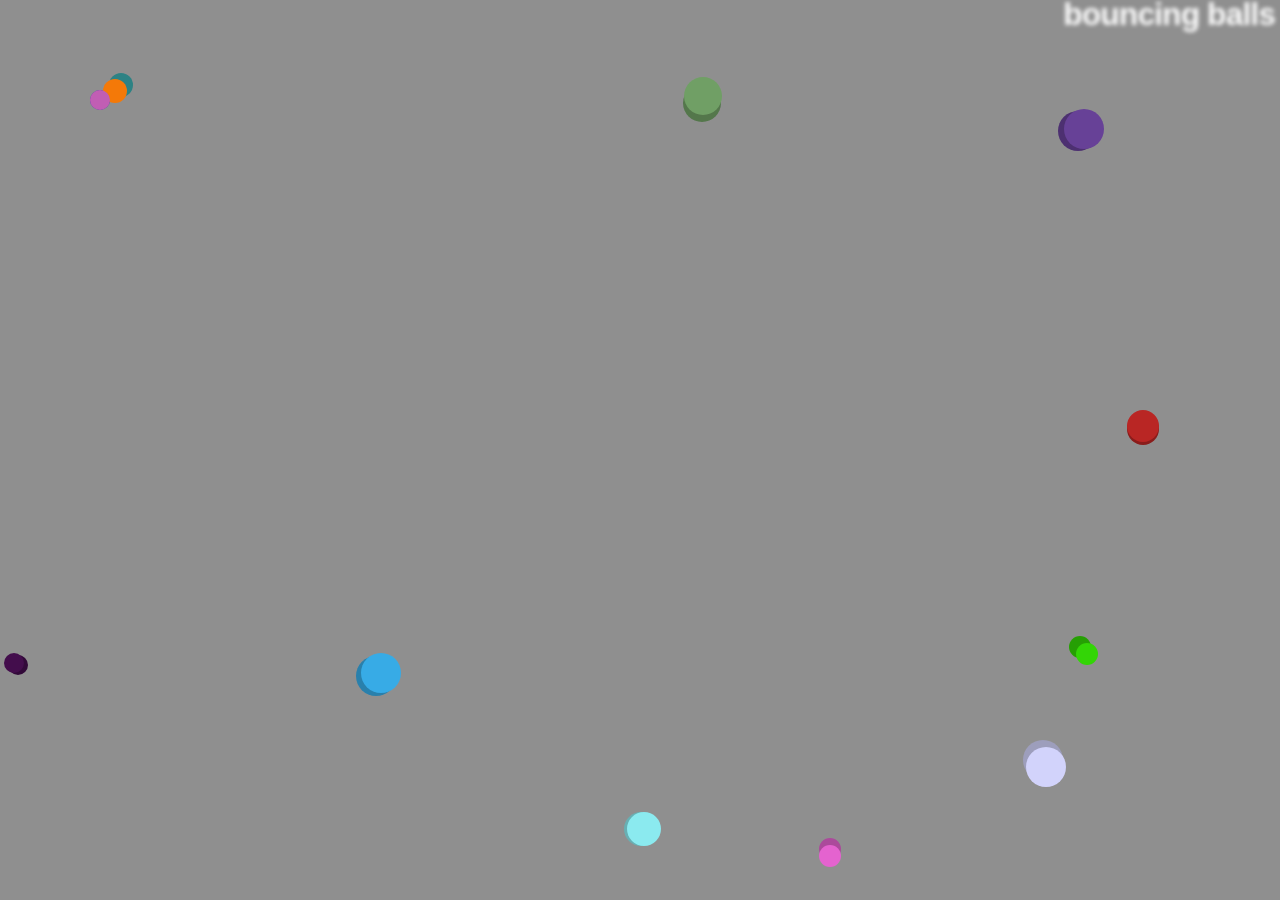
==== index.html @ 36b26854 ":tada: initial commit" ====
<!DOCTYPE html>
<html>
  <head>
    <meta charset="utf-8">
    <title>Bouncing balls</title>
    <link rel="stylesheet" href="style.css">
  </head>

  <body>
    <h1>bouncing balls</h1>

    <canvas></canvas>

    <script src="main.js"></script>
  </body>
</html>
---- style.css ----
html, body {
    margin: 0;
}

html {
    font-family: 'Helvetica Neue', Helvetica, Arial, sans-serif;
    height: 100%;
}

body {
    overflow: hidden;
    height: inherit;
}

h1 {
    font-size: 2rem;
    letter-spacing: -1px;
    position: absolute;
    margin: 0;
    top: -4px;
    right: 5px;

    color: transparent;
    text-shadow: 0 0 4px white;
}
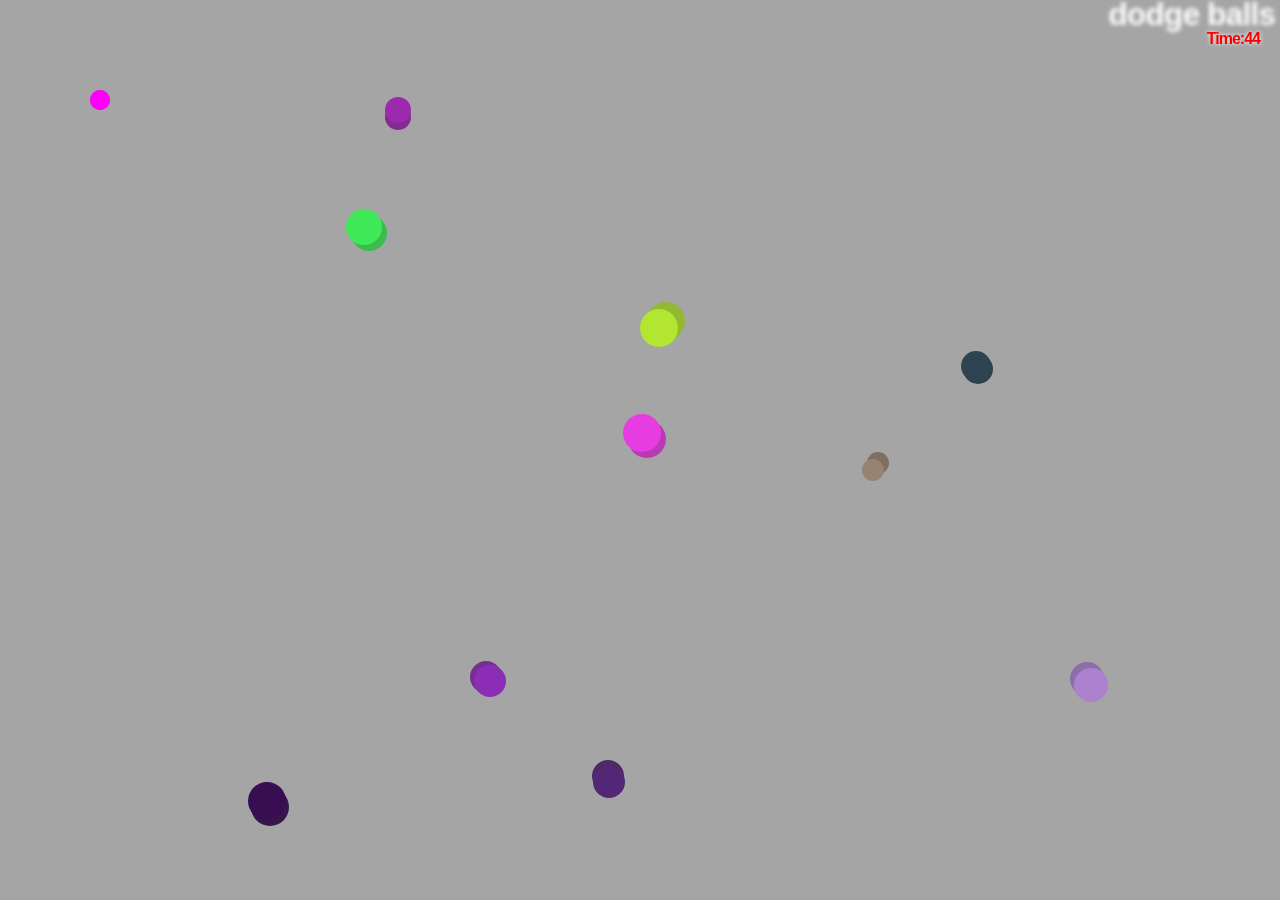
==== commit 82429b12: ":recycle: WIP" ====
--- a/index.html
+++ b/index.html
@@ -1,16 +1,18 @@
 <!DOCTYPE html>
 <html>
-  <head>
+
+<head>
     <meta charset="utf-8">
-    <title>Bouncing balls</title>
+    <title>Ball Survive</title>
     <link rel="stylesheet" href="style.css">
-  </head>
+</head>
 
-  <body>
-    <h1>bouncing balls</h1>
-
+<body>
+    <h1>dodge balls</h1>
+    <h2>TIME</h2>
     <canvas></canvas>
 
     <script src="main.js"></script>
-  </body>
+</body>
+
 </html>--- a/style.css
+++ b/style.css
@@ -1,4 +1,5 @@
-html, body {
+html,
+body {
     margin: 0;
 }
 
@@ -19,7 +20,17 @@
     margin: 0;
     top: -4px;
     right: 5px;
-
     color: transparent;
     text-shadow: 0 0 4px white;
+}
+
+h2 {
+    font-size: 1rem;
+    letter-spacing: -1px;
+    position: absolute;
+    margin: 0;
+    top: 30px;
+    right: 20px;
+    color: red;
+    text-shadow: 0 0 4px white;
 }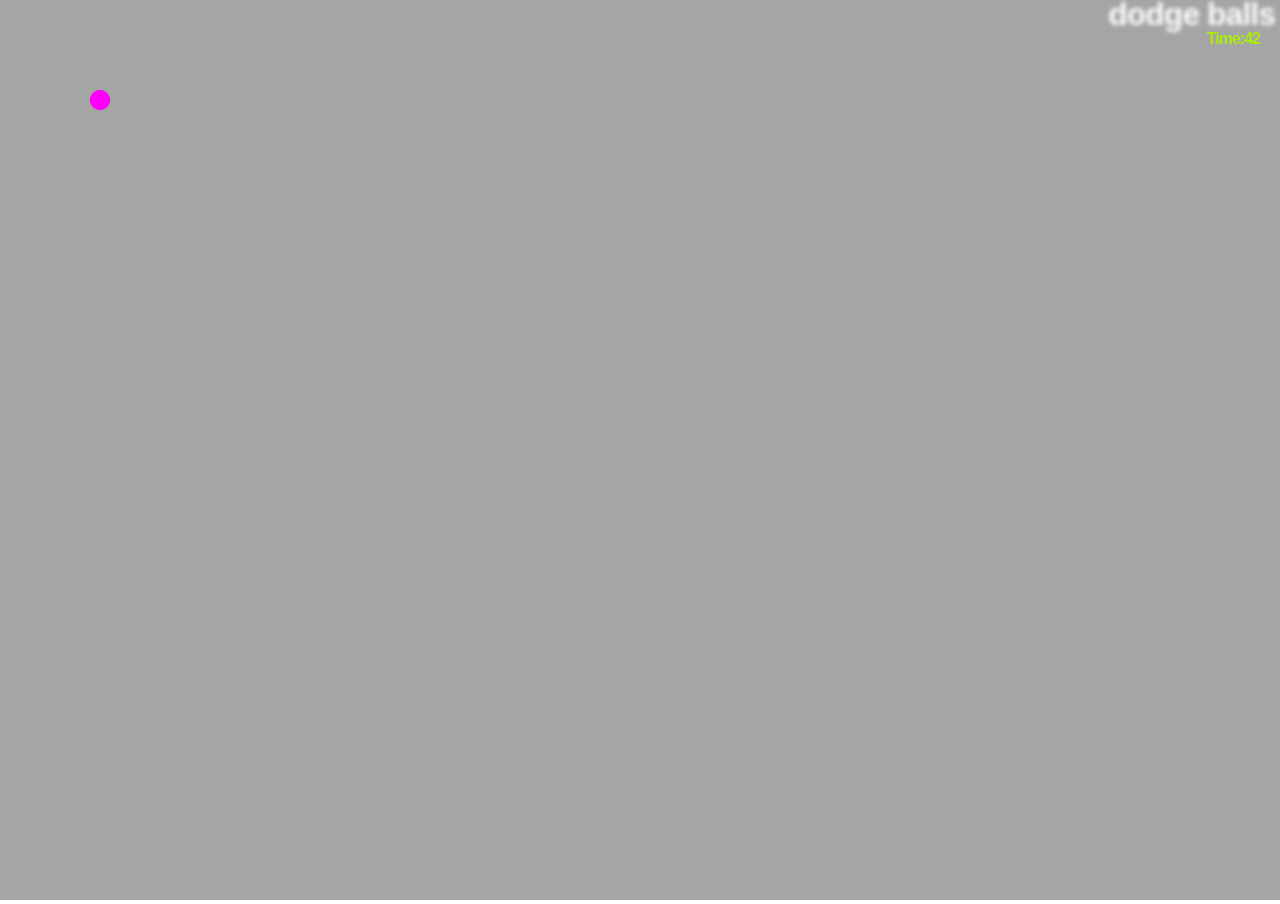
==== commit 8a4fb5fc: ":construction: WIP" ====
--- a/index.html
+++ b/index.html
@@ -8,6 +8,7 @@
 </head>
 
 <body>
+
     <h1>dodge balls</h1>
     <h2>TIME</h2>
     <canvas></canvas>
--- a/style.css
+++ b/style.css
@@ -31,6 +31,6 @@
     margin: 0;
     top: 30px;
     right: 20px;
-    color: red;
-    text-shadow: 0 0 4px white;
+    color: rgb(169, 236, 11);
+    /* text-shadow: 0 0 4px white; */
 }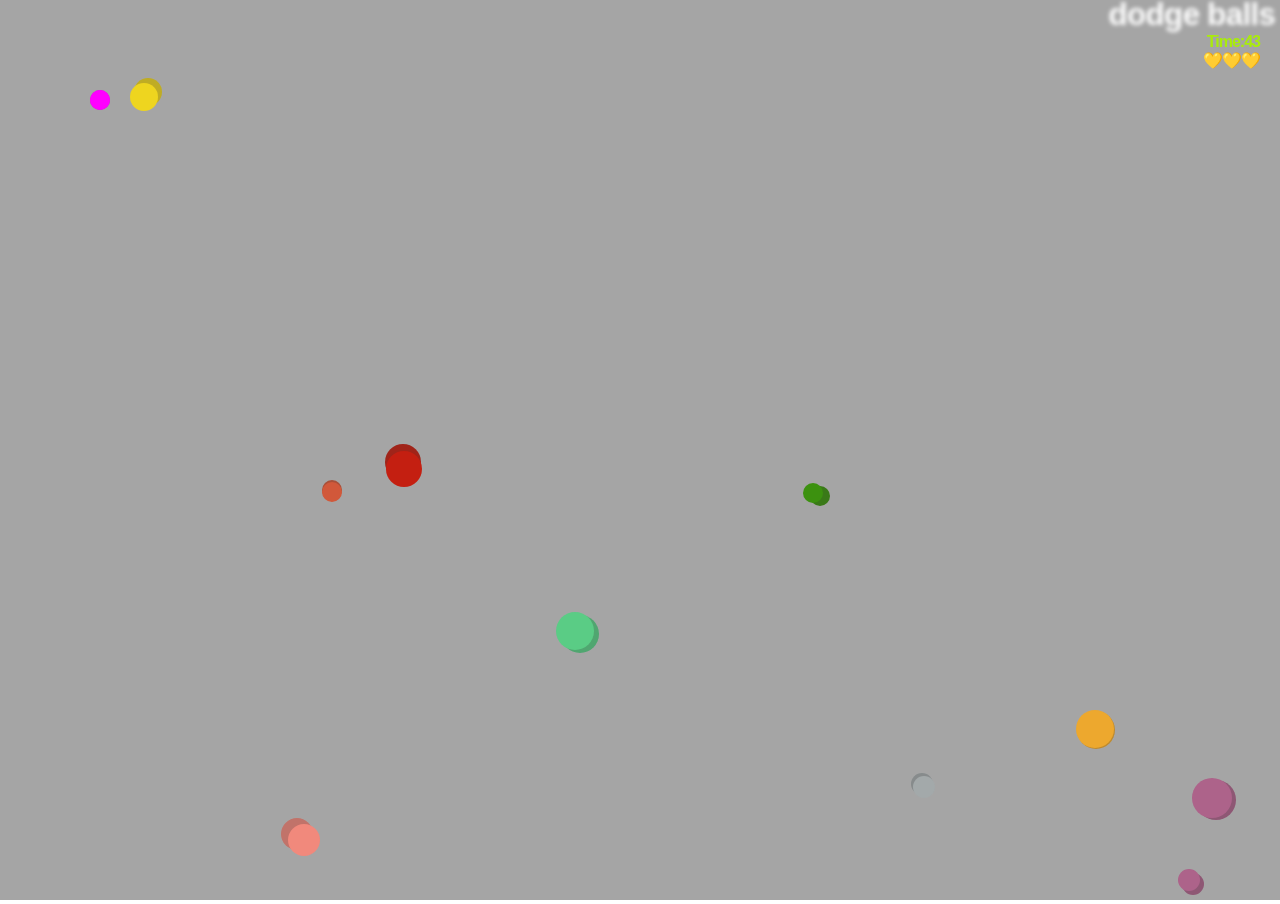
==== commit e0eb9dbd: ":sparkles: introduce level selection" ====
--- a/index.html
+++ b/index.html
@@ -10,7 +10,12 @@
 <body>
 
     <h1>dodge balls</h1>
-    <h2>TIME</h2>
+    <h2 class="time">TIME</h2>
+    <ul>
+        <li class="hp1">💛</li>
+        <li class="hp2">💛</li>
+        <li class="hp3">💛</li>
+    </ul>
     <canvas></canvas>
 
     <script src="main.js"></script>
--- a/style.css
+++ b/style.css
@@ -24,13 +24,29 @@
     text-shadow: 0 0 4px white;
 }
 
-h2 {
+.time {
     font-size: 1rem;
     letter-spacing: -1px;
     position: absolute;
-    margin: 0;
-    top: 30px;
+    float: right;
+    top: 20px;
     right: 20px;
     color: rgb(169, 236, 11);
-    /* text-shadow: 0 0 4px white; */
+}
+
+ul {
+    font-size: 1rem;
+    letter-spacing: -1px;
+    position: absolute;
+    float: right;
+    top: 35px;
+    right: 20px;
+    color: rgb(169, 236, 11);
+}
+
+li {
+    font-size: 1em;
+    list-style: none;
+    float: left;
+    display: inline;
 }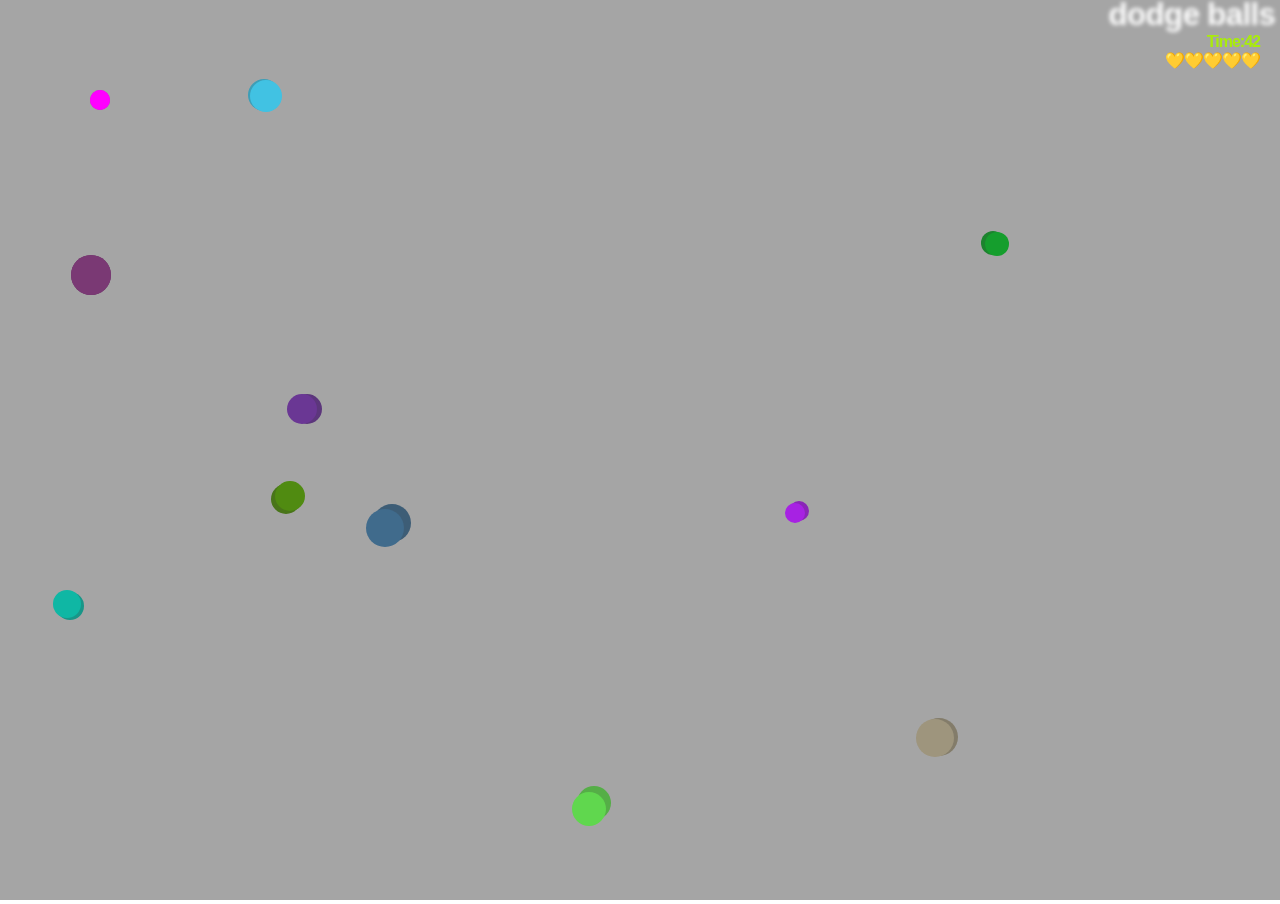
==== commit a250be4f: ":sparkles: add variable for HP" ====
--- a/index.html
+++ b/index.html
@@ -11,11 +11,7 @@
 
     <h1>dodge balls</h1>
     <h2 class="time">TIME</h2>
-    <ul>
-        <li class="hp1">💛</li>
-        <li class="hp2">💛</li>
-        <li class="hp3">💛</li>
-    </ul>
+    <ul></ul>
     <canvas></canvas>
 
     <script src="main.js"></script>
